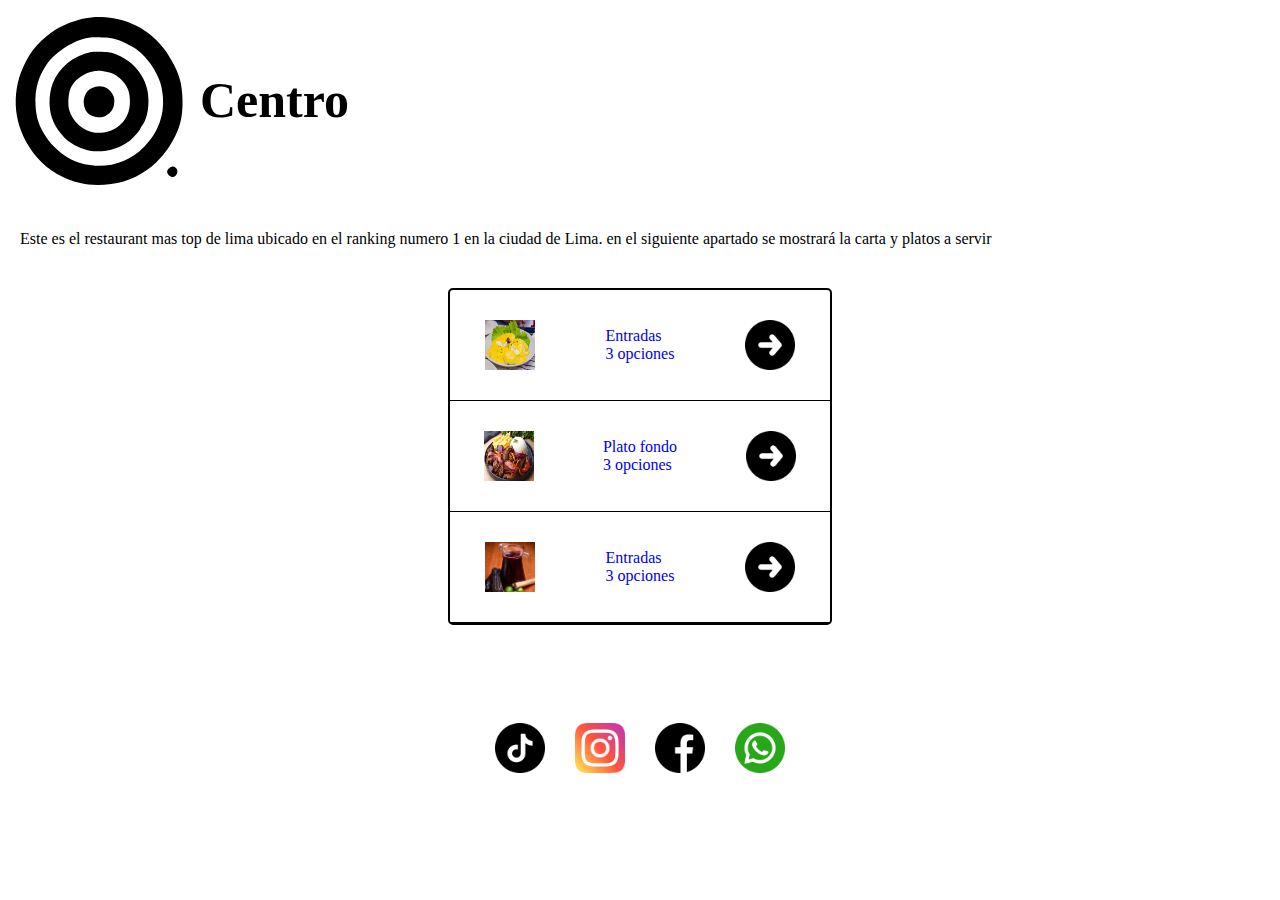
==== index.html @ 2cea0748 "commit 1" ====
<!DOCTYPE html>
<html lang="en">
<head>
    <meta charset="UTF-8">
    <meta name="viewport" content="width=device-width, initial-scale=1.0">
    <title>centro</title>
    <link rel="stylesheet" href="./styles.css">
</head>
<body>
    
<header>

<!--Imagen + titulo-->
<img class="img-logo" src="./assets/images/logo_centro.svg" alt="">
<p>Centro</p>

</header>
<main>
    <!--introducion-->
    <p class="texto-intro">Este es el restaurant mas top de lima ubicado en el ranking numero 1 en la ciudad de Lima. en el siguiente apartado se mostrará la carta y platos a servir</p>
     
    <div  class="cuadro-padre">
    <!--cuadro-->

    <div class="cuadro">
        <ul>
            <a href="./entradas.html">
            <li>
                <img class="logo-lis" src="./assets/images/huaina.jpg" alt="icono izquierda">
                <div class="contenedor-iz-lista">
                <p>Entradas</p>
                <p>3 opciones</p>
                </div>
                <img class="logo-lis" src="./assets/images/flecha.png" alt="icono derecha">
            </li>
            </a>
            <a href="./platos.html">
            <li>

                <img class="logo-lis" src="./assets/images/lomo.jpg" alt="icono izquierda">
                <div class="contenedor-iz-lista">
                <p>Plato fondo</p>
                <p>3 opciones</p>
                </div>
                <img class="logo-lis" src="./assets/images/flecha.png" alt="icono derecha">
            </li>
            </a>
            <a href="./bebidas.html">
            <li>
                <img class="logo-lis" src="./assets/images/chicha.jpg" alt="icono izquierda">
                <div class="contenedor-iz-lista">
                <p>Entradas</p>
                <p>3 opciones</p>
                </div>
                <img class="logo-lis" src="./assets/images/flecha.png" alt="icono derecha">
            </li>
        </a>
        </ul>
    </div>
</div>
</main>
<footer>
    <a href="https://www.tiktok.com">
    <img class="logo-foot" src="./assets/images/tik-tok.png" alt="logo tiktok">
    </a>
    <a href="https://www.instagram.com/?hl=es">
    <img class="logo-foot" src="./assets/images/instagram.png" alt="logo ig">
    </a>
    <a href="https://www.facebook.com">
    <img class="logo-foot" src="./assets/images/facebook.png" alt="logo fb">
    </a>
    <a href="https://api.whatsapp.com/send?phone=51987723061">
    <img class="logo-foot" src="./assets/images/whatsapp.png" alt="logo wspt">
    </a>
</footer>

</body>
</html>
---- styles.css ----
*
{
    margin: 0px;
    padding: 0px;

}
a{
    text-decoration: none;
}
/*header*/
header
{ 
width:100% ;
height: auto;
display: flex;
align-items: center;

font-size: 50px;
font-weight: 700;
}
.img-logo
{
    height: 200px;
    width: 200px;
}

/*main*/
.texto-intro
{
    margin-top: 30px;
    padding-left: 20px;
    padding-right: 20px;
    text-align: justify;
}

.cuadro-padre
{ 
    width: 100%;
    display: flex;
    align-items: center;
    justify-content: center;
    margin-top: 40px;
}
.cuadro
{
    border: 2px solid black;
    border-radius: 5px;
    width: 380px;


}
li
{   padding-top: 30px;
    padding-bottom: 30px;
   
    display: flex;
    align-items: center;
    justify-content: space-around;
    border-bottom: 1px solid black;
   
    
}
.logo-lis
{
    width: 50px;
    height: 50px;

}

/*footer*/
footer
{
    display: flex;
    align-items: center;
    height: 250px;
    justify-content: center;
    gap: 30px;

}
.logo-foot
{
    height: 50px;
    width: 50px;

}

/*PAGE ENTRADAS*/
.line
{   width: 100%;
    display: flex;
    align-items: center;
    justify-content: center;
    height: 200px;
    border-bottom: 1px solid black;
}

.card {
    background-color: white;
    border-radius: 10px;
    box-shadow: 0 4px 8px rgba(0, 0, 0, 0.1);
    width: 300px;
    padding: 20px;
    text-align: center;
}

.card-title {
    font-size: 24px;
    font-weight: bold;
    margin-bottom: 10px;
}

.card-description {
    font-size: 16px;
    margin-bottom: 20px;
    color: #666;
}

.card-controls {
    display: flex;
    justify-content: space-between;
    align-items: center;
}

.card-controls button {
    background-color: #007bff;
    border: none;
    color: white;
    padding: 10px;
    border-radius: 50%;
    font-size: 18px;
    width: 40px;
    height: 40px;
    cursor: pointer;
    transition: background-color 0.3s ease;
}

.card-controls button:hover {
    background-color: #0056b3;
}

.card-controls p {
    font-size: 18px;
    margin: 0;
    font-weight: bold;
}
.img-card
{
    width: 200px;
}
section
{   margin-top: 30px;
   
    display: flex;
    justify-content: center;
    text-align: center;
}
.agregar
{
    width: 100%;
    margin-top: 20px;
    height: 50px;
    border-radius: 15px;
    border: none;
    color: white;
    background-color: goldenrod;
    font-weight: 700;
}
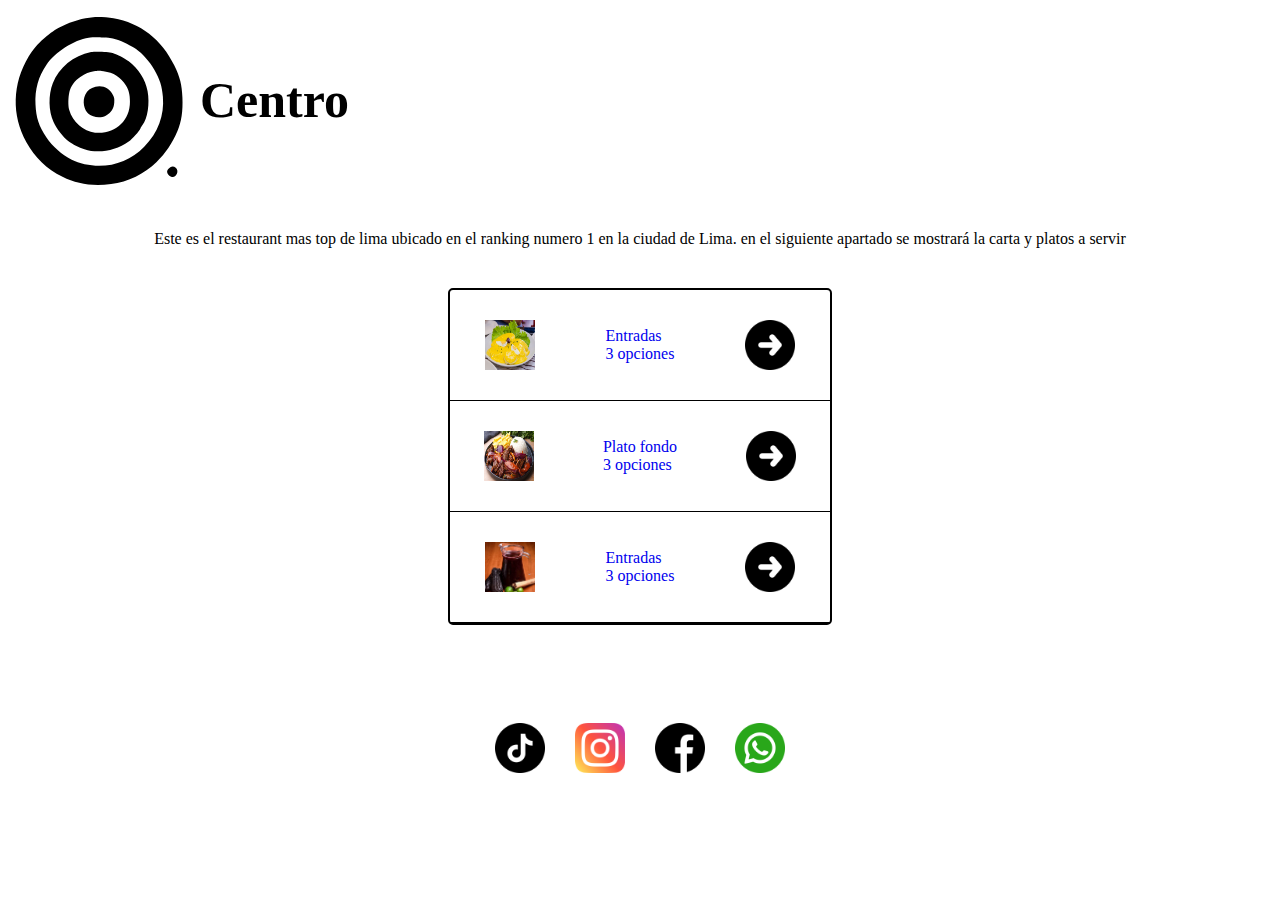
==== commit 9d41b862: "commit 1" ====
--- a/index.html
+++ b/index.html
@@ -16,6 +16,7 @@
 
 </header>
 <main>
+    <div>
     <!--introducion-->
     <p class="texto-intro">Este es el restaurant mas top de lima ubicado en el ranking numero 1 en la ciudad de Lima. en el siguiente apartado se mostrará la carta y platos a servir</p>
      
@@ -58,6 +59,7 @@
         </ul>
     </div>
 </div>
+</div>
 </main>
 <footer>
     <a href="https://www.tiktok.com">
--- a/styles.css
+++ b/styles.css
@@ -23,7 +23,14 @@
     height: 200px;
     width: 200px;
 }
-
+main
+{
+    width: 100%;
+    height: auto;
+    display: flex;
+    align-items: center;
+    justify-content: center;
+}
 /*main*/
 .texto-intro
 {
@@ -164,4 +171,9 @@
     color: white;
     background-color: goldenrod;
     font-weight: 700;
+}
+.volver
+{
+    font-size: 18px;
+    font-weight: 700;
 }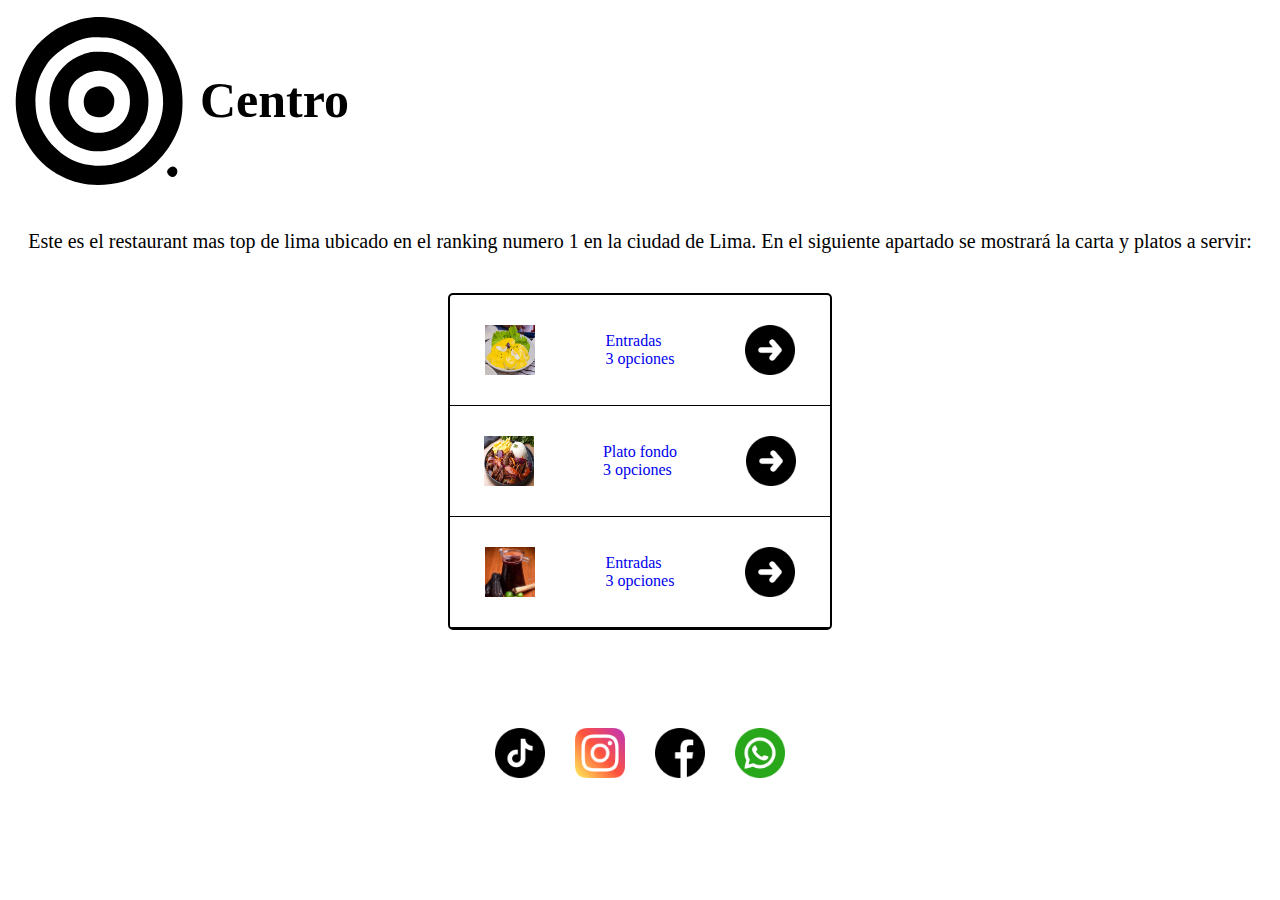
==== commit 54561fd7: "commit 1" ====
--- a/index.html
+++ b/index.html
@@ -18,7 +18,7 @@
 <main>
     <div>
     <!--introducion-->
-    <p class="texto-intro">Este es el restaurant mas top de lima ubicado en el ranking numero 1 en la ciudad de Lima. en el siguiente apartado se mostrará la carta y platos a servir</p>
+    <p class="texto-intro">Este es el restaurant mas top de lima ubicado en el ranking numero 1 en la ciudad de Lima. En el siguiente apartado se mostrará la carta y platos a servir:</p>
      
     <div  class="cuadro-padre">
     <!--cuadro-->
@@ -62,16 +62,16 @@
 </div>
 </main>
 <footer>
-    <a href="https://www.tiktok.com">
+    <a href="https://www.tiktok.com" target="_blank">
     <img class="logo-foot" src="./assets/images/tik-tok.png" alt="logo tiktok">
     </a>
-    <a href="https://www.instagram.com/?hl=es">
+    <a href="https://www.instagram.com/?hl=es" target="_blank">
     <img class="logo-foot" src="./assets/images/instagram.png" alt="logo ig">
     </a>
-    <a href="https://www.facebook.com">
+    <a href="https://www.facebook.com" target="_blank">
     <img class="logo-foot" src="./assets/images/facebook.png" alt="logo fb">
     </a>
-    <a href="https://api.whatsapp.com/send?phone=51987723061">
+    <a href="https://api.whatsapp.com/send?phone=51987723061" target="_blank">
     <img class="logo-foot" src="./assets/images/whatsapp.png" alt="logo wspt">
     </a>
 </footer>
--- a/styles.css
+++ b/styles.css
@@ -38,6 +38,7 @@
     padding-left: 20px;
     padding-right: 20px;
     text-align: justify;
+    font-size: 20px;
 }
 
 .cuadro-padre
